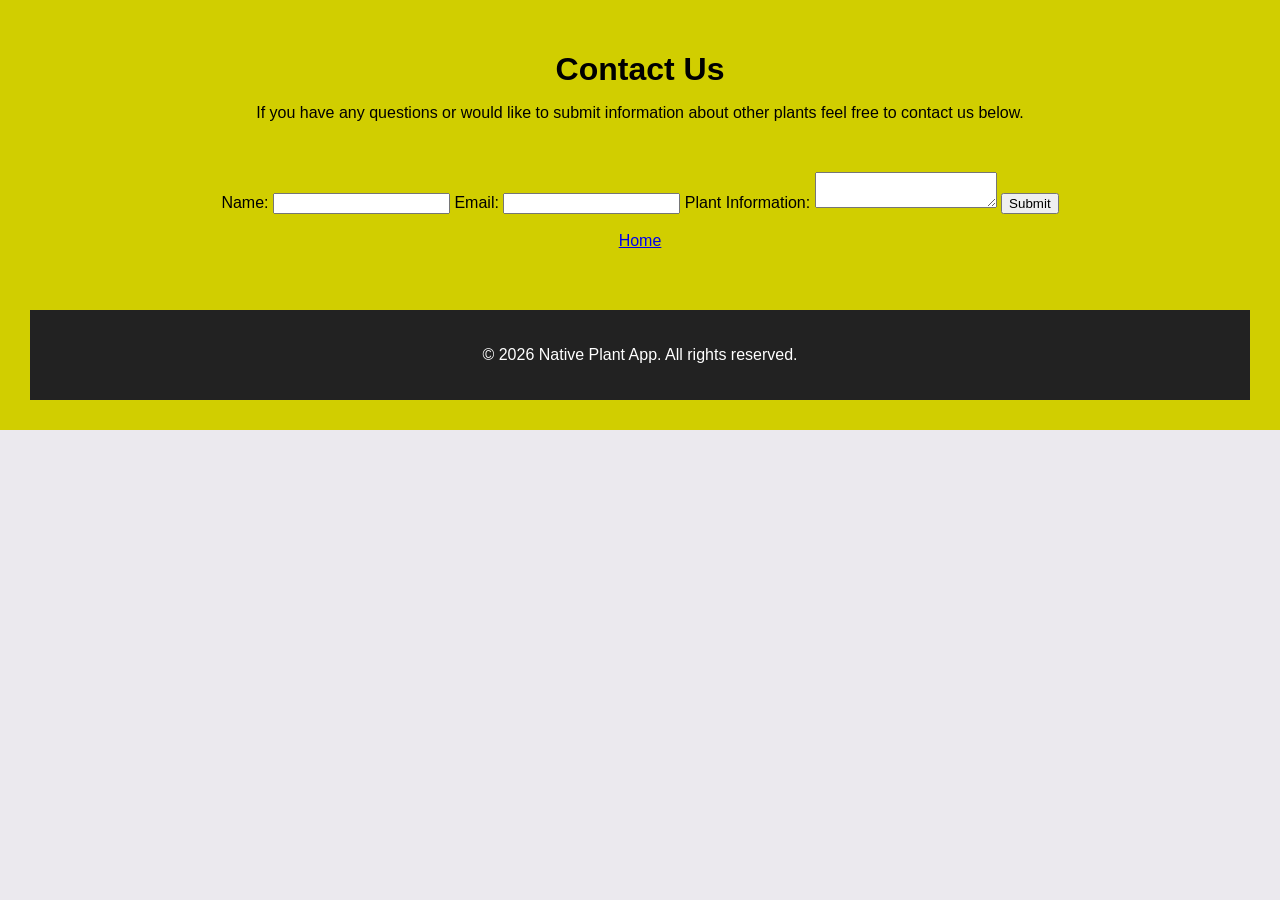
==== contact.html @ cb503dbb "test" ====
<!DOCTYPE html>
<html lang="en">
<head>
    <meta charset="UTF-8">
    <meta name="viewport" content="width=device-width, initial-scale=1.0">
    <title>Contact Us</title>
    <link rel="stylesheet" href="styles.css">
</head>
<body>
    <header id="main-header">
    <h1>Contact Us</h1>
    <p>If you have any questions or would like to submit information about other plants feel free to contact us below.</p>
    <main>
    <form>
        <label for="name">Name:</label>
        <input type="text" id="name" name="name">
        <label for="email">Email:</label>
        <input type="email" id="email" name="email">
        <label for="message">Plant Information:</label>
        <textarea id="message" name="message"></textarea>
        <button type="submit">Submit</button>
    </form>
    <nav>
        <br>
        <a href="home.html">Home</a>
    </nav>
    </main>
    <footer>
        <p>&copy; 2026 Native Plant App. All rights reserved.</p>
    </footer>
</body>
</html>
---- styles.css ----
* {
    box-sizing: border-box;
}

body {
    margin: 0;
    padding: 0;
    font-family: Arial, Helvetica, sans-serif;
    background-color: rgb(235, 233, 238);
    color: rgb(0, 0, 0);

}

/* header */
#main-header {
    background-color: #d1ce00;
    text-align: center;
    padding: 30px;
    margin: 0;
}

#main-header h1 {
    margin-bottom: 10px;
}

.navbar {
    background-color: rgb(23, 21, 21);
    display: flex;
    justify-content: center;
    gap: 30px;
    padding: 10px;
}

.navbar a {
    color: white;
    text-decoration: none;
    padding: 10px 15px;
}

.navbar a:hover {
    background-color: #333;
}

/*main*/
main {
    max-width: 1000px;
    margin: 30px auto;
    padding: 20px;
}
.intro {
    background-color: white;
    border: 1px solid #ccc;
    border-radius: 8px;
    padding: 20px;
    margin-bottom: 30px;
}

.intro h2 {
    color: #d1ce00;
}

.plant-grid {
    display: grid;
    grid-template-columns: 1fr;
    gap: 20px;
}

.plant-card {
    background-color: white;
    border: 2px solid #d1ce00;
    border-radius: 10px;

    padding: 20px;

    display: flex;
    gap: 30px;
    box-shadow: 0 3px 8px rgba(0, 0, 0, 0.15);
}
image-section {
    flex: 1;
}

.image-section img {
    width: 100%;
    height: auto;

    border: 3px solid #d1ce00;
    border-radius: 8px;
}

.plant-info {
    flex: 1;
}

.plant-info h2 {
    color: #d1ce00;
    margin-top: 0;
}

.plant-info p {
    line-height: 1.6;
}

table {
    width: 100%;
    border-collapse: collapse;
    margin-top: 20px;
}

th, td {
    border: 1px solid #999;
    padding: 10px;
    text-align: left;
}

th {
    background-color: #d1ce00;
    color: white;
}

td {
    background-color: #f4f4f4;
}

footer {
    background-color: #222;
    color: white;
    text-align: center;
    padding: 20px;
    margin-top: 40px;
}

/* Responsive css for mobile devices */
@media (max-width: 480px) {
    #main-header {
        padding: 20px 10 px;
    }

    #main-header h1 {
        font-size: 24px;
    }

    .navbar {
        flex-direction: column;
        align-items: center;
    }
    .navbar a {
        width: 100%;
        text-align: center;
    }
    main {
        margin: 10px;
        padding: 10px;
    }
    .plant-card {
        padding: 15px;
    }
    table {
        font-size: 14px;
    }
}
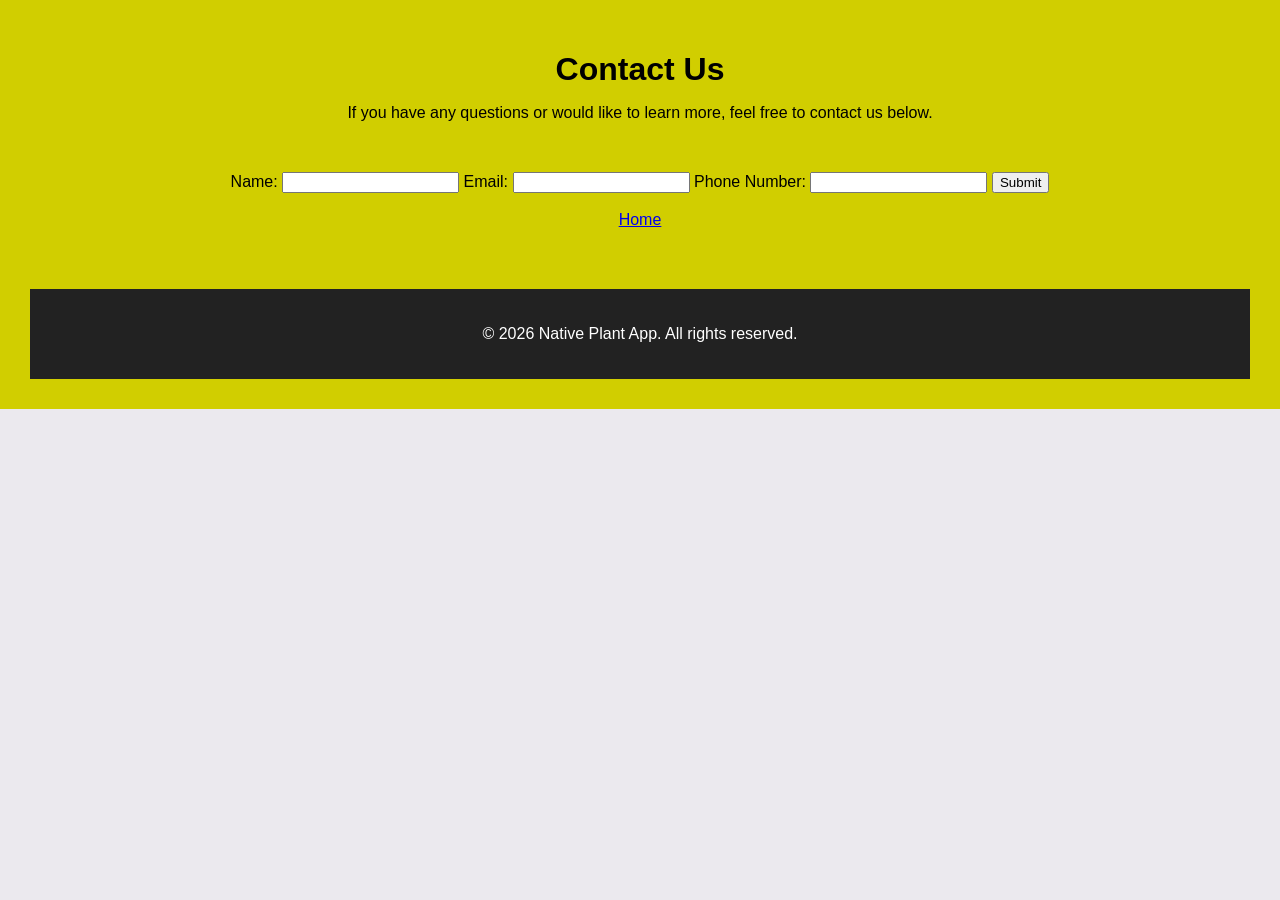
==== commit 2906b3f7: "test" ====
--- a/contact.html
+++ b/contact.html
@@ -9,17 +9,17 @@
 <body>
     <header id="main-header">
     <h1>Contact Us</h1>
-    <p>If you have any questions or would like to submit information about other plants feel free to contact us below.</p>
+    <p>If you have any questions or would like to learn more, feel free to contact us below.</p>
     <main>
-    <form>
-        <label for="name">Name:</label>
-        <input type="text" id="name" name="name">
-        <label for="email">Email:</label>
-        <input type="email" id="email" name="email">
-        <label for="message">Plant Information:</label>
-        <textarea id="message" name="message"></textarea>
-        <button type="submit">Submit</button>
-    </form>
+        <form>
+            <label for="name">Name:</label>
+            <input type="text" id="name" name="name">
+            <label for="email">Email:</label>
+            <input type="email" id="email" name="email">
+            <label for="phone">Phone Number:</label>
+            <input type="tel" id="phone" name="phone">
+            <button type="submit">Submit</button>
+        </form>
     <nav>
         <br>
         <a href="home.html">Home</a>
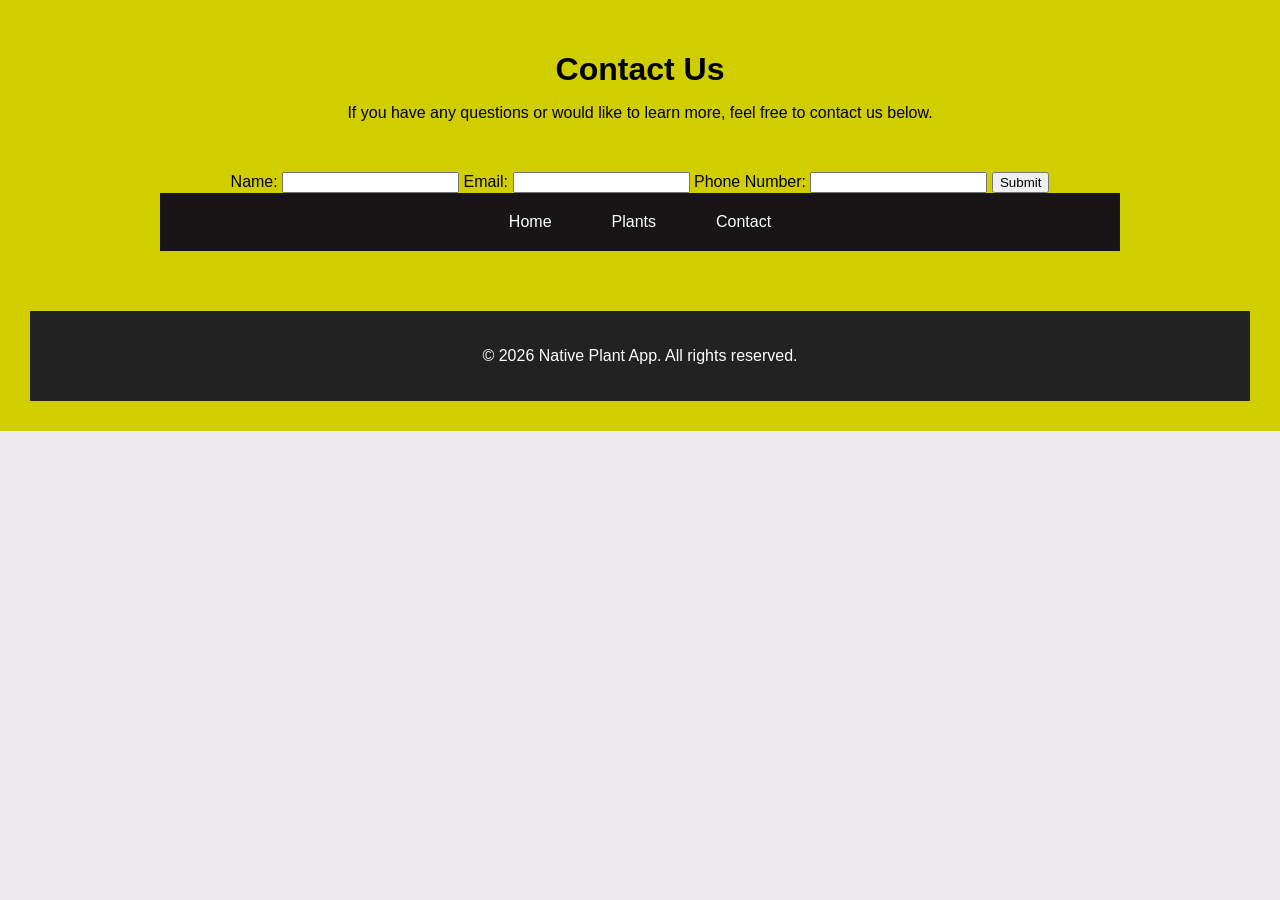
==== commit 8a003644: "test" ====
--- a/contact.html
+++ b/contact.html
@@ -20,9 +20,10 @@
             <input type="tel" id="phone" name="phone">
             <button type="submit">Submit</button>
         </form>
-    <nav>
-        <br>
-        <a href="home.html">Home</a>
+    <nav class="navbar">
+            <a href="home.html">Home</a>
+            <a href="plants.html">Plants</a>
+            <a href="contact.html">Contact</a>
     </nav>
     </main>
     <footer>
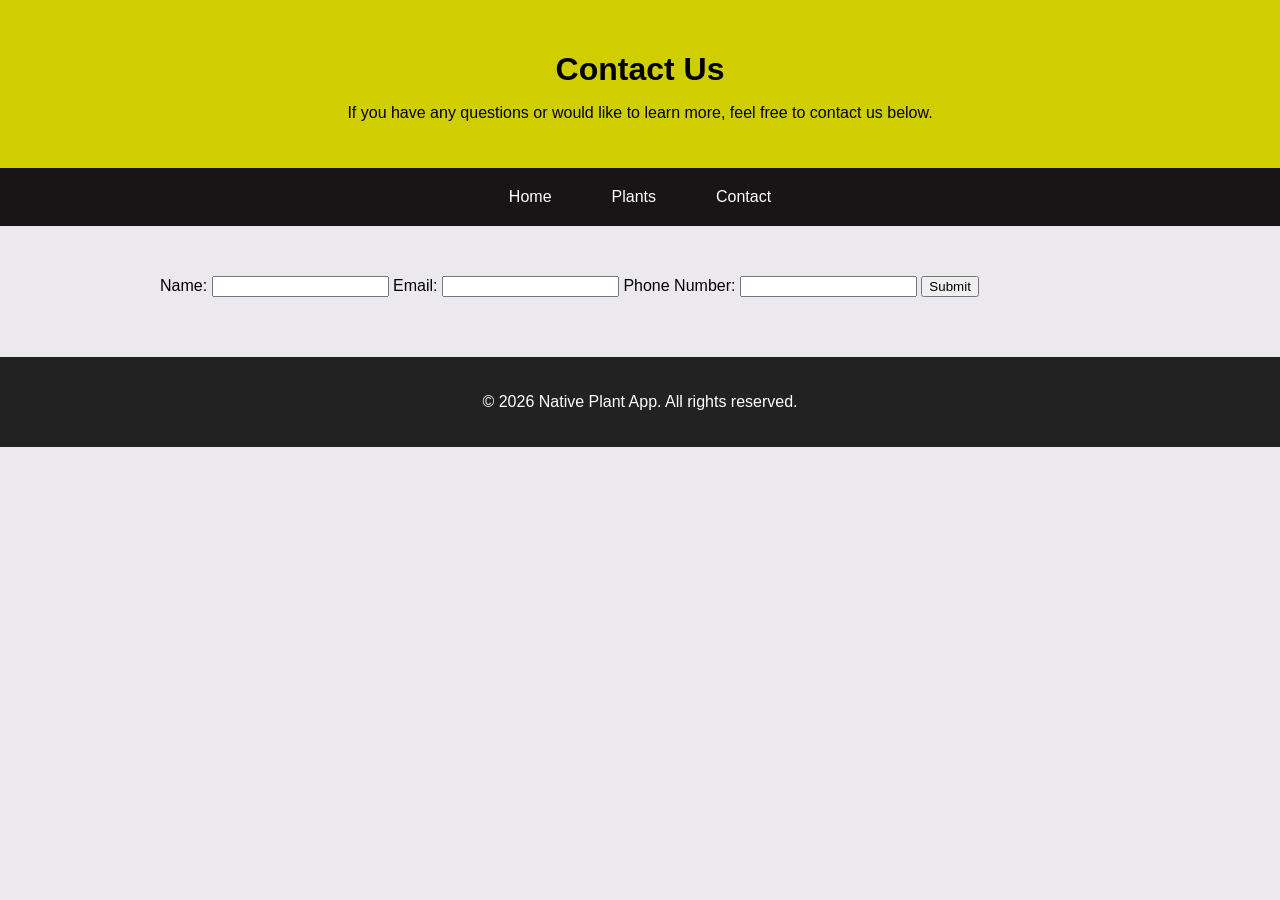
==== commit 17ee2227: "test" ====
--- a/contact.html
+++ b/contact.html
@@ -10,6 +10,12 @@
     <header id="main-header">
     <h1>Contact Us</h1>
     <p>If you have any questions or would like to learn more, feel free to contact us below.</p>
+    </header>
+    <nav class="navbar">
+            <a href="home.html">Home</a>
+            <a href="plants.html">Plants</a>
+            <a href="contact.html">Contact</a>
+    </nav>
     <main>
         <form>
             <label for="name">Name:</label>
@@ -20,11 +26,6 @@
             <input type="tel" id="phone" name="phone">
             <button type="submit">Submit</button>
         </form>
-    <nav class="navbar">
-            <a href="home.html">Home</a>
-            <a href="plants.html">Plants</a>
-            <a href="contact.html">Contact</a>
-    </nav>
     </main>
     <footer>
         <p>&copy; 2026 Native Plant App. All rights reserved.</p>
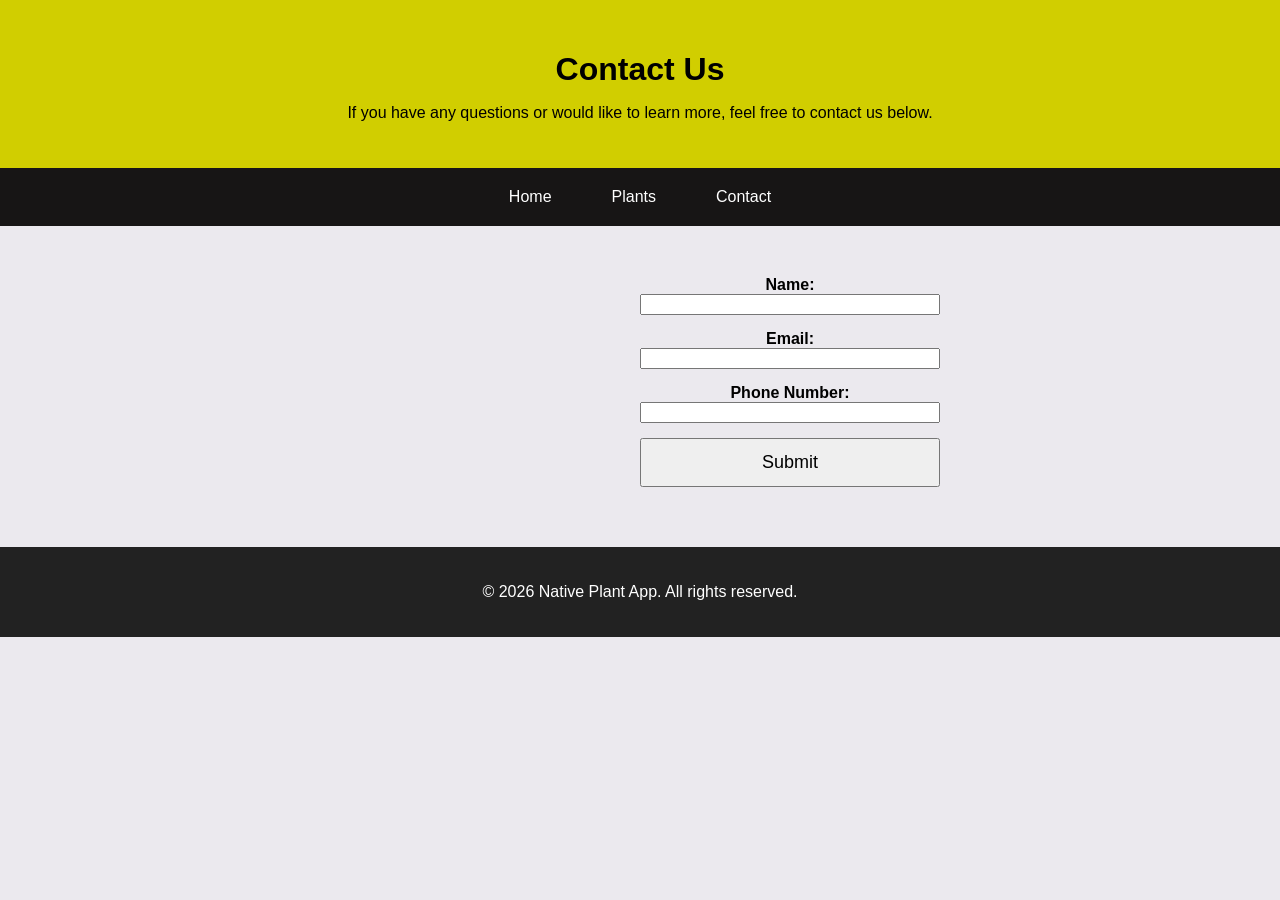
==== commit 9b8f771b: "test" ====
--- a/contact.html
+++ b/contact.html
@@ -17,6 +17,7 @@
             <a href="contact.html">Contact</a>
     </nav>
     <main>
+        <form action="thank.html"></form>
         <form>
             <label for="name">Name:</label>
             <input type="text" id="name" name="name">
--- a/styles.css
+++ b/styles.css
@@ -158,4 +158,38 @@
     table {
         font-size: 14px;
     }
+}
+main {
+    display: flex;
+    justify-content: center;
+}
+
+form {
+    display: flex;
+    flex-direction: column;
+    width: 300px;
+}
+
+form label {
+    text-align: center;
+}
+
+form input {
+    margin-bottom: 15px;
+}
+form label {
+    font-weight: bold;
+    text-align: center;
+}
+.image-section img {
+    width: 250px;
+    height: 200px;
+    object-fit: cover;
+    border: 3px solid #d1ce00;
+    border-radius: 8px;
+}
+button {
+    width: 300px;
+    padding: 12px;
+    font-size: 18px;
 }
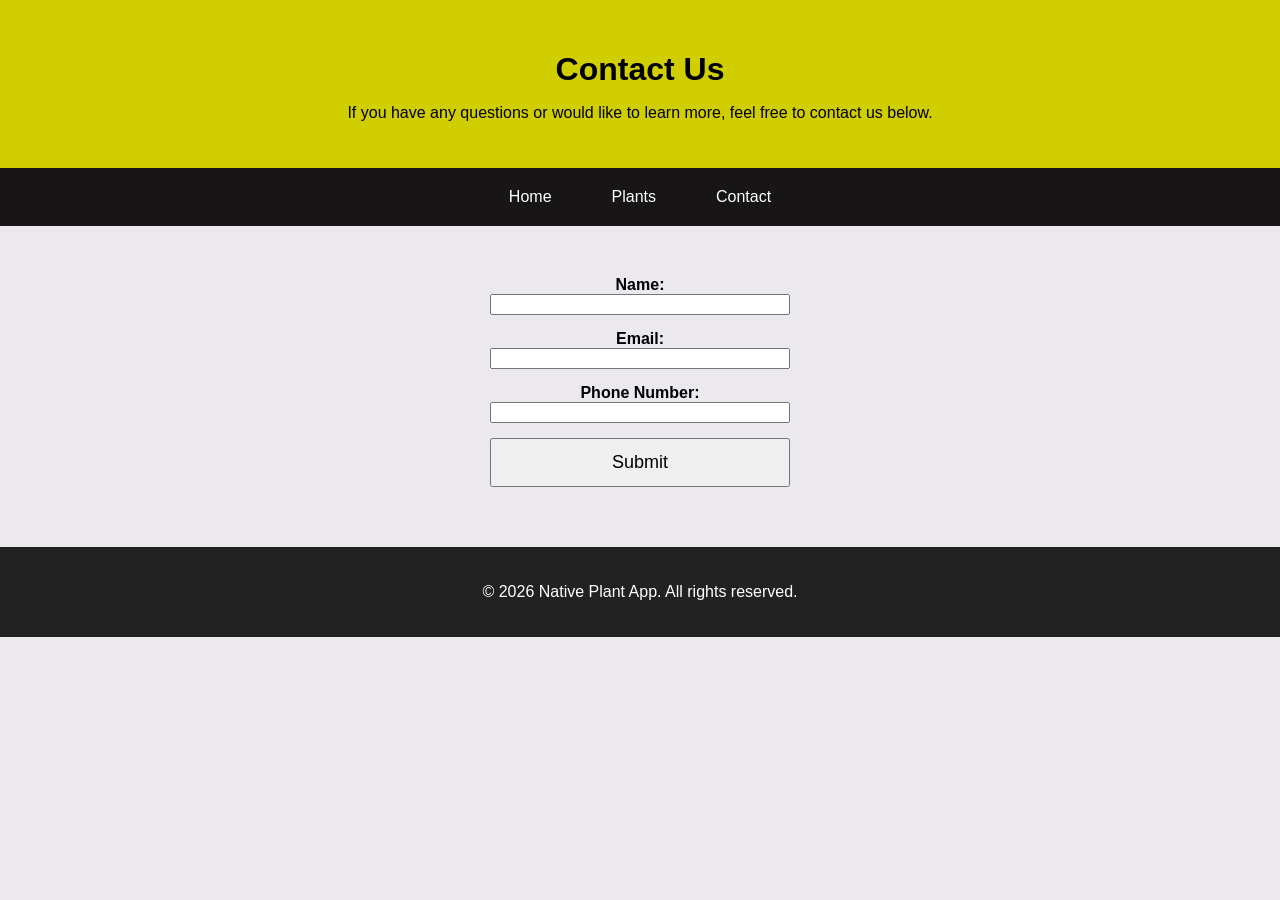
==== commit f0269f0f: "test" ====
--- a/contact.html
+++ b/contact.html
@@ -17,8 +17,7 @@
             <a href="contact.html">Contact</a>
     </nav>
     <main>
-        <form action="thank.html"></form>
-        <form>
+        <form action="thank.html">
             <label for="name">Name:</label>
             <input type="text" id="name" name="name">
             <label for="email">Email:</label>
